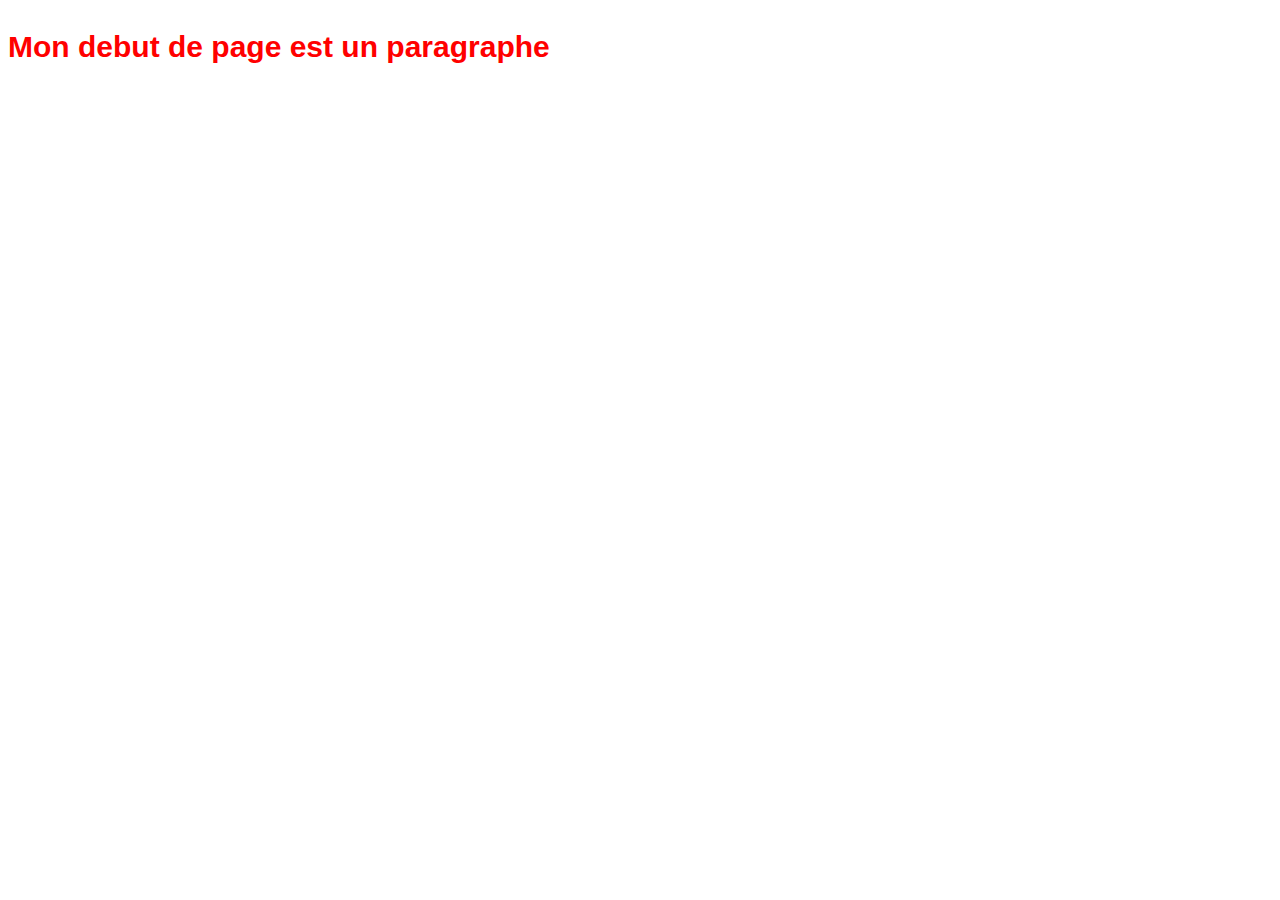
==== indexcss.html @ 1f3b99c3 "HTML & CCS" ====
<!DOCTYPE html>
<head>
    <title> Cours CSS</title>
    <link rel="stylesheet" href="style1.css">

</head>

<body>
    <p style="font-weight: bold"> Mon debut de page est un paragraphe</p>

</body>
---- style1.css ----
p {
            color: red;
            font-size: 30px;
            font-family: Arial;
            /*font-family: fantasy;*/
        }
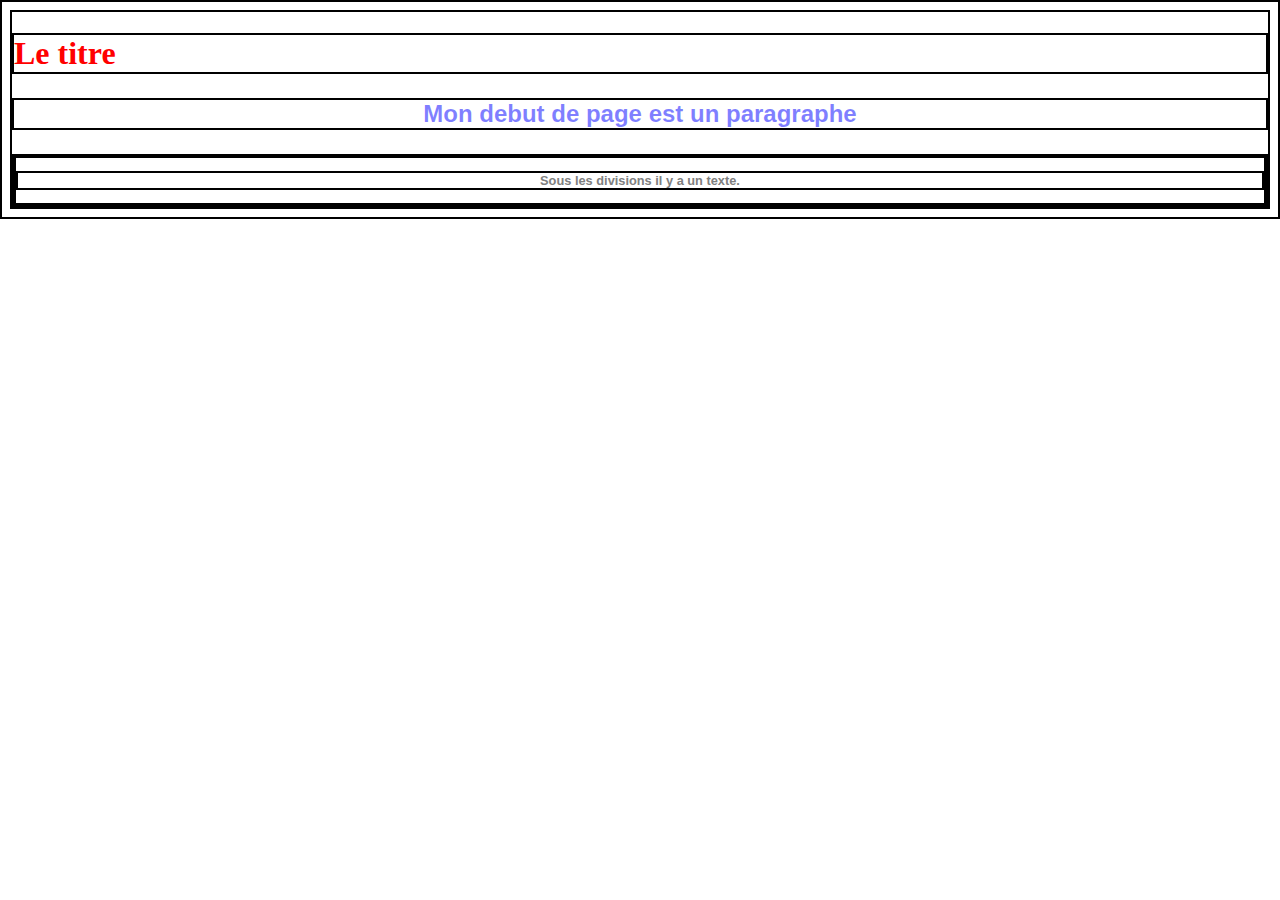
==== commit 0d484073: "CCS font & div" ====
--- a/indexcss.html
+++ b/indexcss.html
@@ -6,6 +6,14 @@
 </head>
 
 <body>
+  <h1> Le titre</h1>
     <p style="font-weight: bold"> Mon debut de page est un paragraphe</p>
+    <div>
+      <div >
+        <p> Sous les divisions il y a un texte.</p>
 
-</body>+      </div>
+
+    </div>
+
+</body>
--- a/style1.css
+++ b/style1.css
@@ -1,6 +1,33 @@
         p {
+            /*
             color: red;
-            font-size: 30px;
-            font-family: Arial;
+            color: rgb(0,0,255);
+            color: #30EDFF;*/
+            color: rgba(0,0,255,0.5);
+            /*font-size: 30px;*/
+            font-size: 1.5em; /* em est la valeur par defaut */
+            /* Systeme de rattrapage des polices*/
+            font-family: Helvetica,cursive;
             /*font-family: fantasy;*/
+            /* sont inclus dans CSS:
+            serif
+            sans-serid
+            cursive */
+
+            font-weight: bold;
+            text-align: center;
         }
+
+
+        h1 {
+          color: red;
+        }
+
+        div div p {
+          font-size: 0.8em;
+          color: grey;
+        }
+
+        * {
+          border: 2px solid black;
+        }
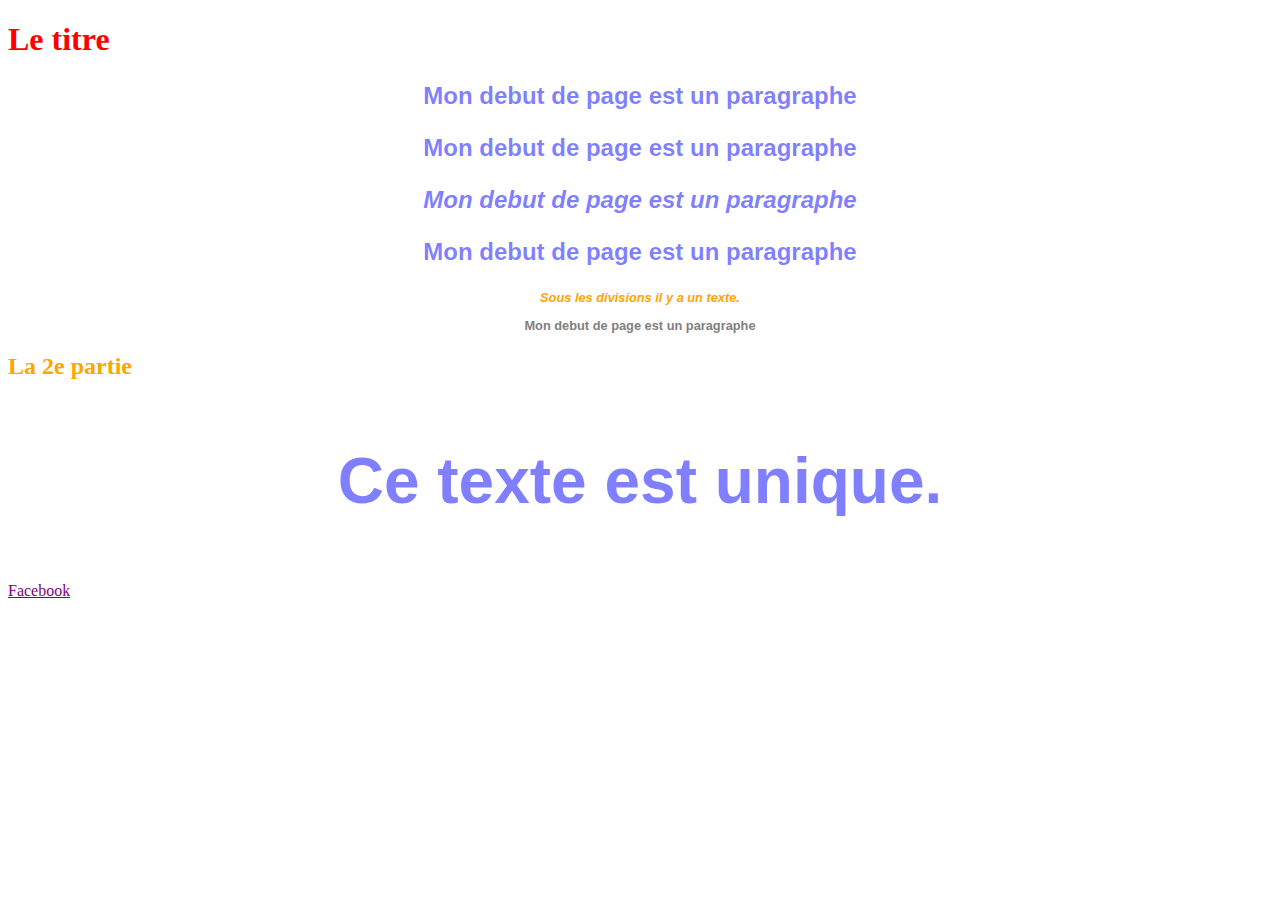
==== commit 879c238e: "Selectros for class, IDs, pseudo-class" ====
--- a/indexcss.html
+++ b/indexcss.html
@@ -8,12 +8,22 @@
 <body>
   <h1> Le titre</h1>
     <p style="font-weight: bold"> Mon debut de page est un paragraphe</p>
+    <p style="font-weight: bold"> Mon debut de page est un paragraphe</p>
     <div>
+      <p style="font-weight: bold"> Mon debut de page est un paragraphe</p>
+      <p style="font-weight: bold"> Mon debut de page est un paragraphe</p>
       <div >
-        <p> Sous les divisions il y a un texte.</p>
+        <p class="special"> Sous les divisions il y a un texte.</p>
+        <p style="font-weight: bold"> Mon debut de page est un paragraphe</p>
 
       </div>
 
     </div>
 
+    <h2 class="special">La 2e partie</h2>
+
+    <p id="unique"> Ce texte est unique.</p>
+
+    <a href="http://www.facebook.com">Facebook</a>
+
 </body>
--- a/style1.css
+++ b/style1.css
@@ -18,6 +18,10 @@
             text-align: center;
         }
 
+        p:first-child {
+          font-style: italic;
+        }
+
 
         h1 {
           color: red;
@@ -28,6 +32,30 @@
           color: grey;
         }
 
+        .special {
+          color: orange;
+        }
+
+        #unique {
+          font-size: 4em;
+        }
+
+        /*Pseudo selector*/
+
+        a:link {
+          color: purple;
+        }
+
+
+        a:visited {
+          color: red;
+        }
+        a:hover {
+          color:green;
+        }
+
+/*
         * {
           border: 2px solid black;
         }
+*/
